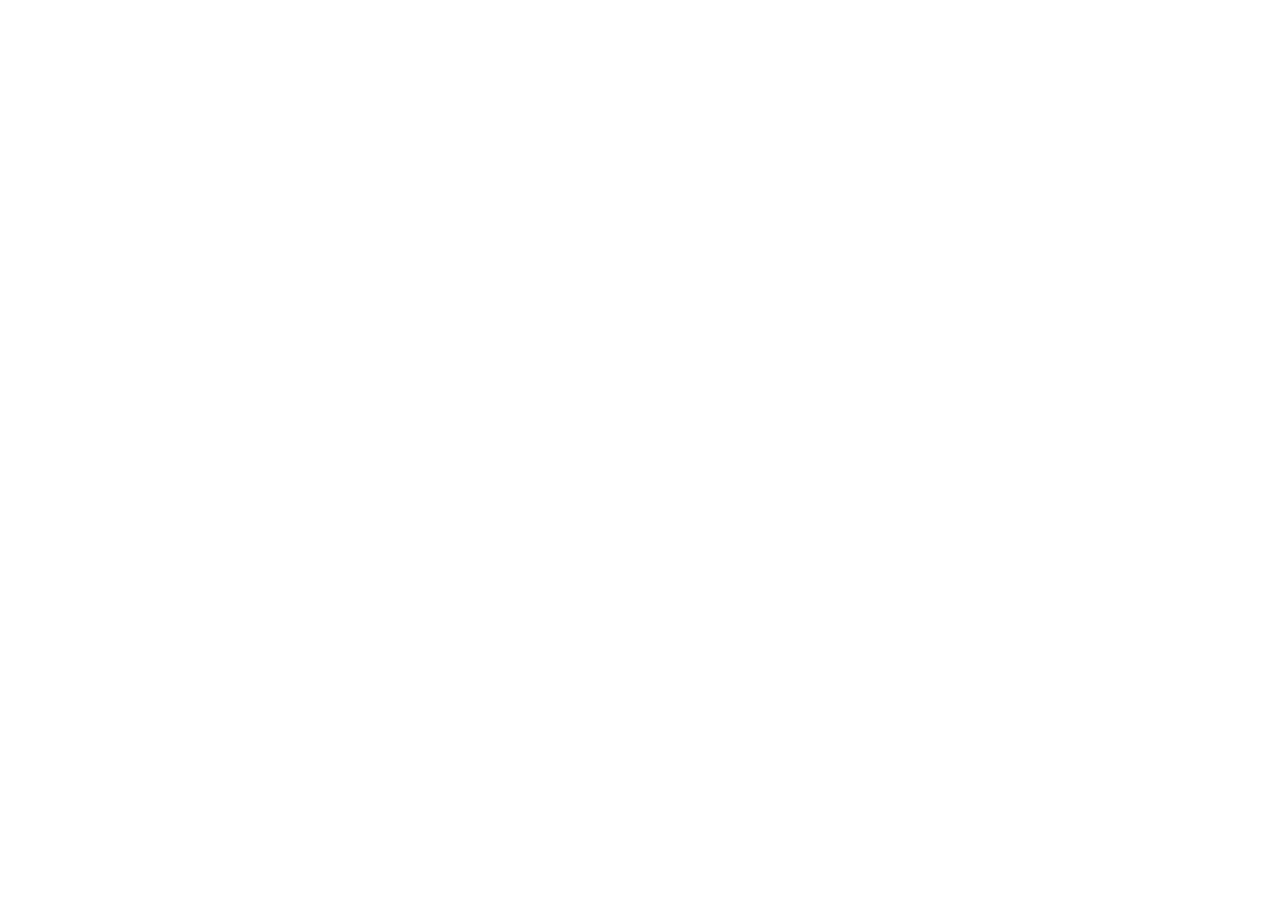
==== jsnack3/index.html @ 1f35574d "File creati" ====
<!DOCTYPE html>
<html>
<head>
    <meta charset="UTF-8">
    <meta name="viewport" content="width=device-width, initial-scale=1.0">
    <title>jsnack3</title>
</head>
<body>
    
    <script src="script.js"></script>
</body>
</html>
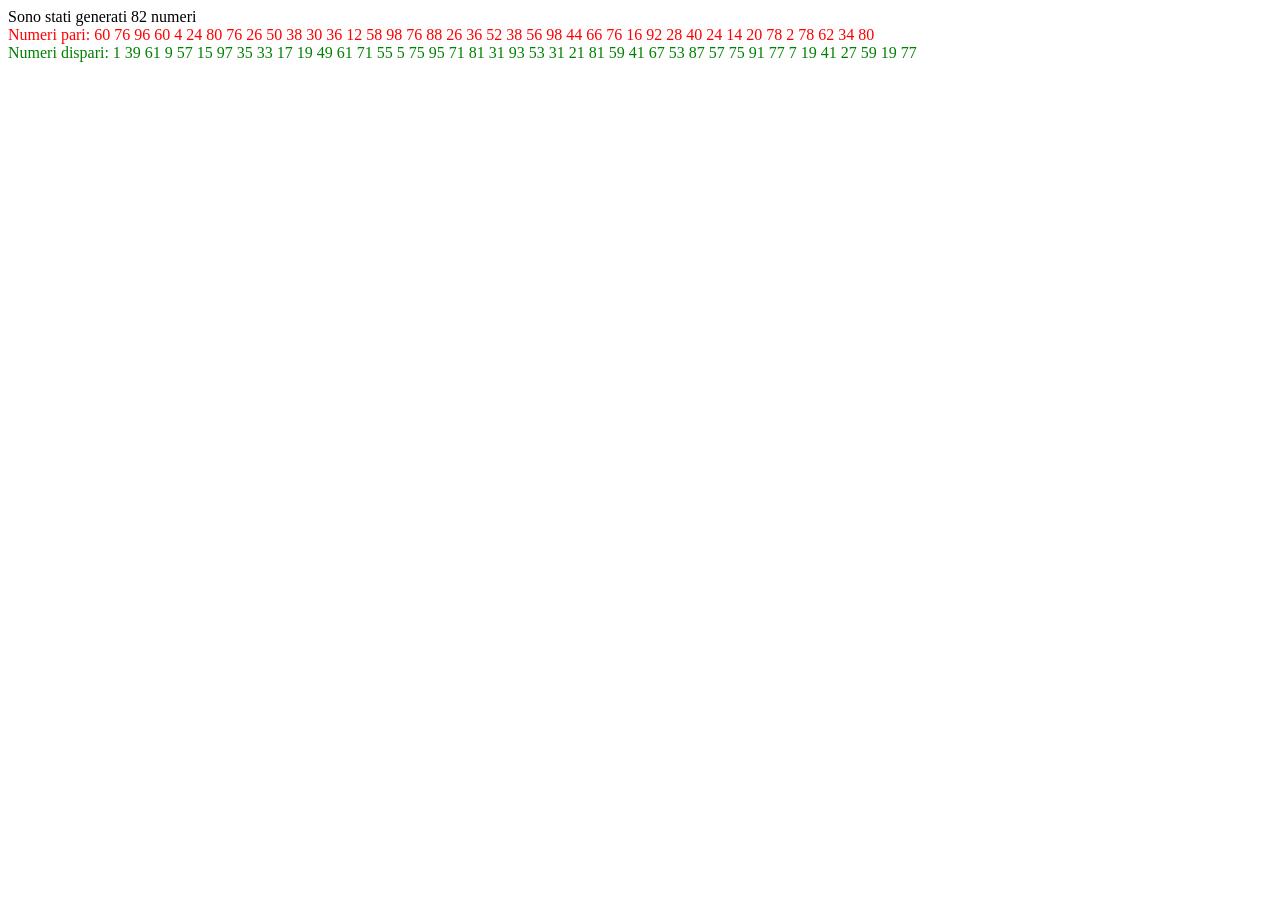
==== commit 4b7f5b00: "correzioni varie e jsnack3 completato" ====
--- a/jsnack3/index.html
+++ b/jsnack3/index.html
@@ -4,9 +4,14 @@
     <meta charset="UTF-8">
     <meta name="viewport" content="width=device-width, initial-scale=1.0">
     <title>jsnack3</title>
+    <link rel="stylesheet" href="style.css">
 </head>
 <body>
     
+    <div id="info"></div>
+    <div id="rosso">Numeri pari: </div>
+    <div id="verde">Numeri dispari: </div>
+
     <script src="script.js"></script>
 </body>
 </html>
--- a/jsnack3/style.css
+++ b/jsnack3/style.css
@@ -0,0 +1,7 @@
+#rosso {
+    color: red;
+}
+
+#verde {
+    color: green;
+}
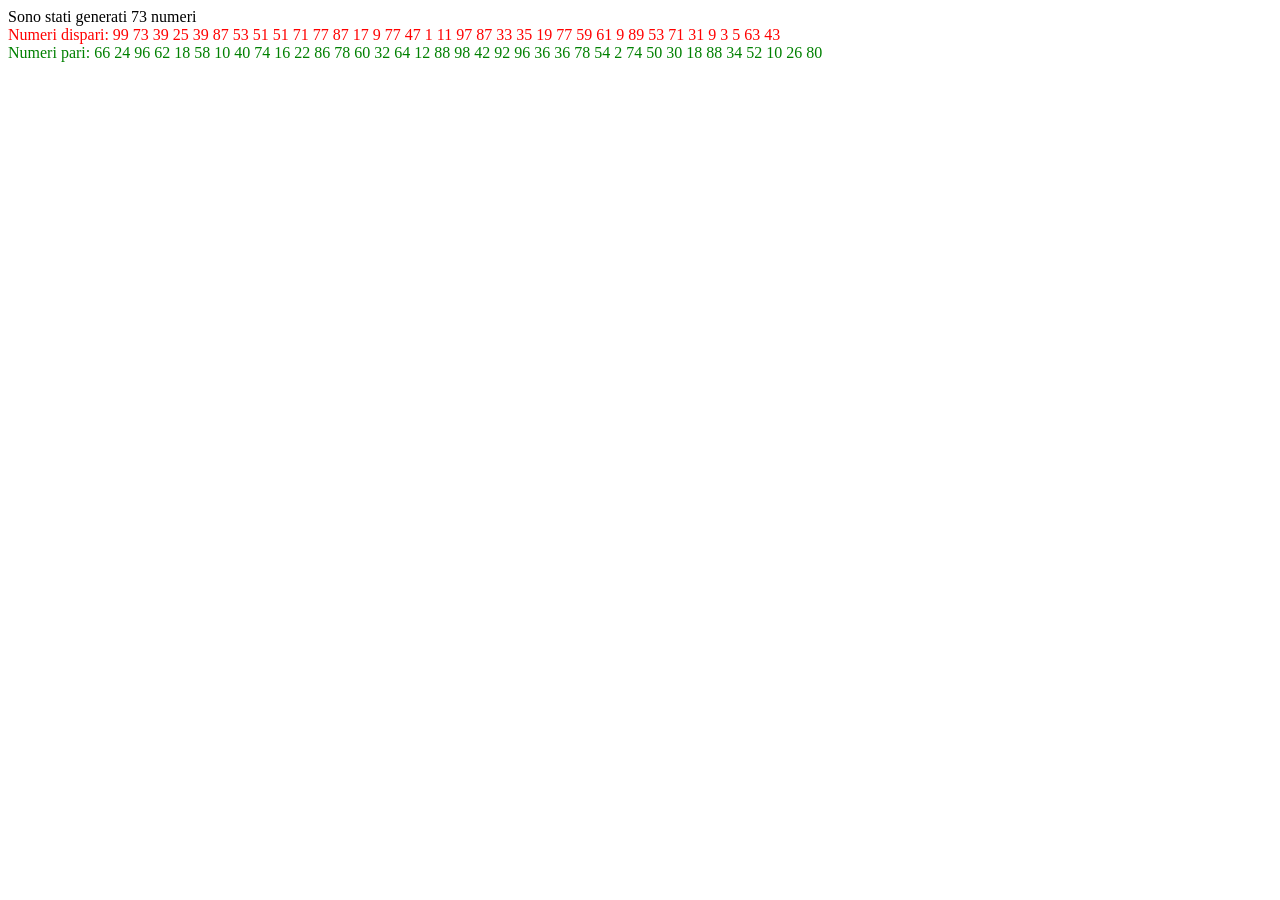
==== commit d22d95f8: "Corretta inversione numeri rispetto alla consegna" ====
--- a/jsnack3/index.html
+++ b/jsnack3/index.html
@@ -9,8 +9,8 @@
 <body>
     
     <div id="info"></div>
-    <div id="rosso">Numeri pari: </div>
-    <div id="verde">Numeri dispari: </div>
+    <div id="rosso">Numeri dispari: </div>
+    <div id="verde">Numeri pari: </div>
 
     <script src="script.js"></script>
 </body>
